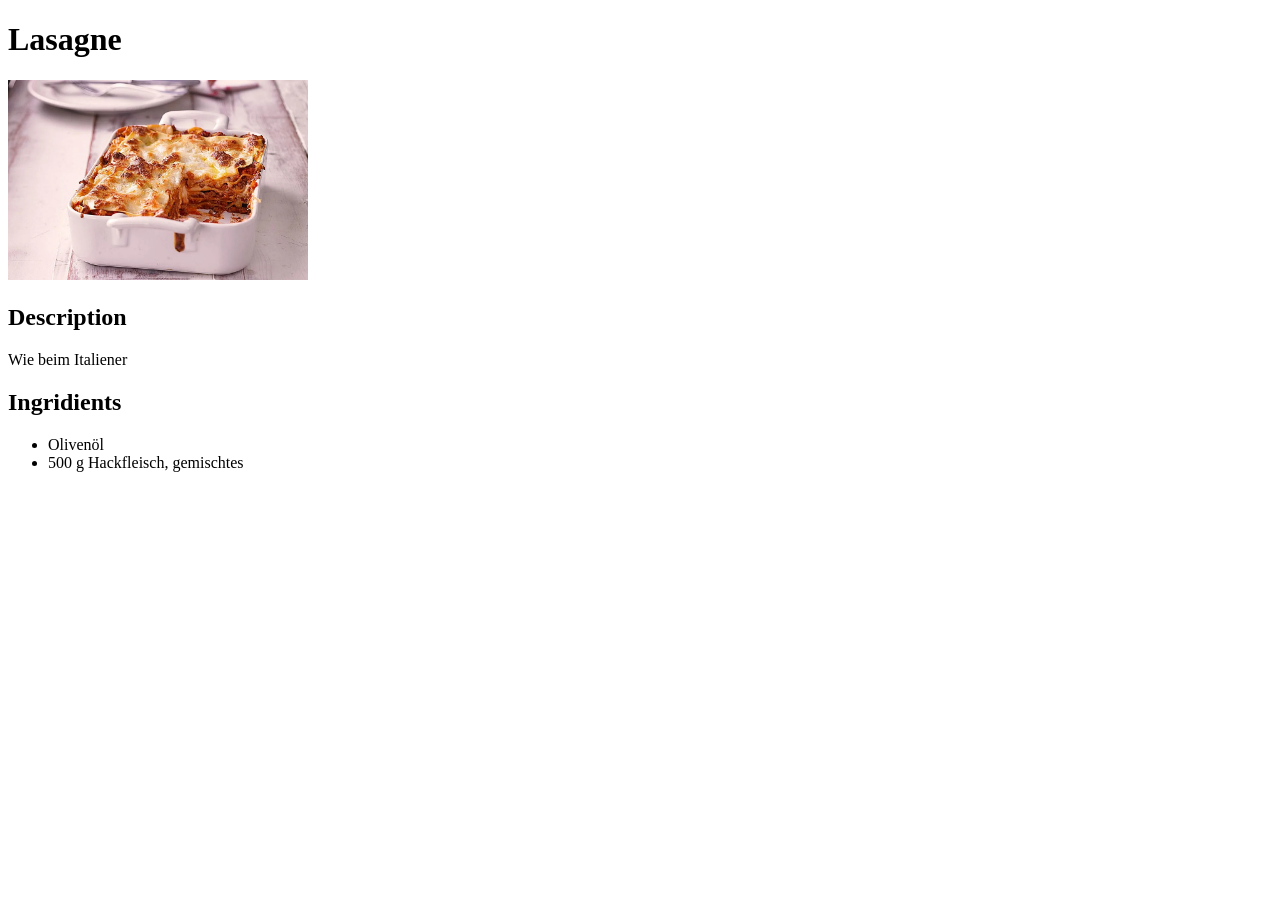
==== recipes/lasagne.html @ 4c35e97a "lasagne.html added" ====
<!DOCTYPE html>
<html lang="en">
<head>
    <meta charset="UTF-8">
    <meta name="viewport" content="width=device-width, initial-scale=1.0">
    <title>Lasagne Recipe</title>
</head>
<body>
    <nav><a href="../recipes/lasagne.html"></a></nav>
    <h1>Lasagne</h1>
    <img src="../recipes/images/lasagne.jpg" alt="Lasagne" style="width: 300px;"/>
    <h2>Description</h2>
    <p>Wie beim Italiener</p>
    <h2>Ingridients</h2>
    <ul>
        <li>Olivenöl</li>
        <li>500 g Hackfleisch, gemischtes</li>
    </ul>
    
</body>
</html>
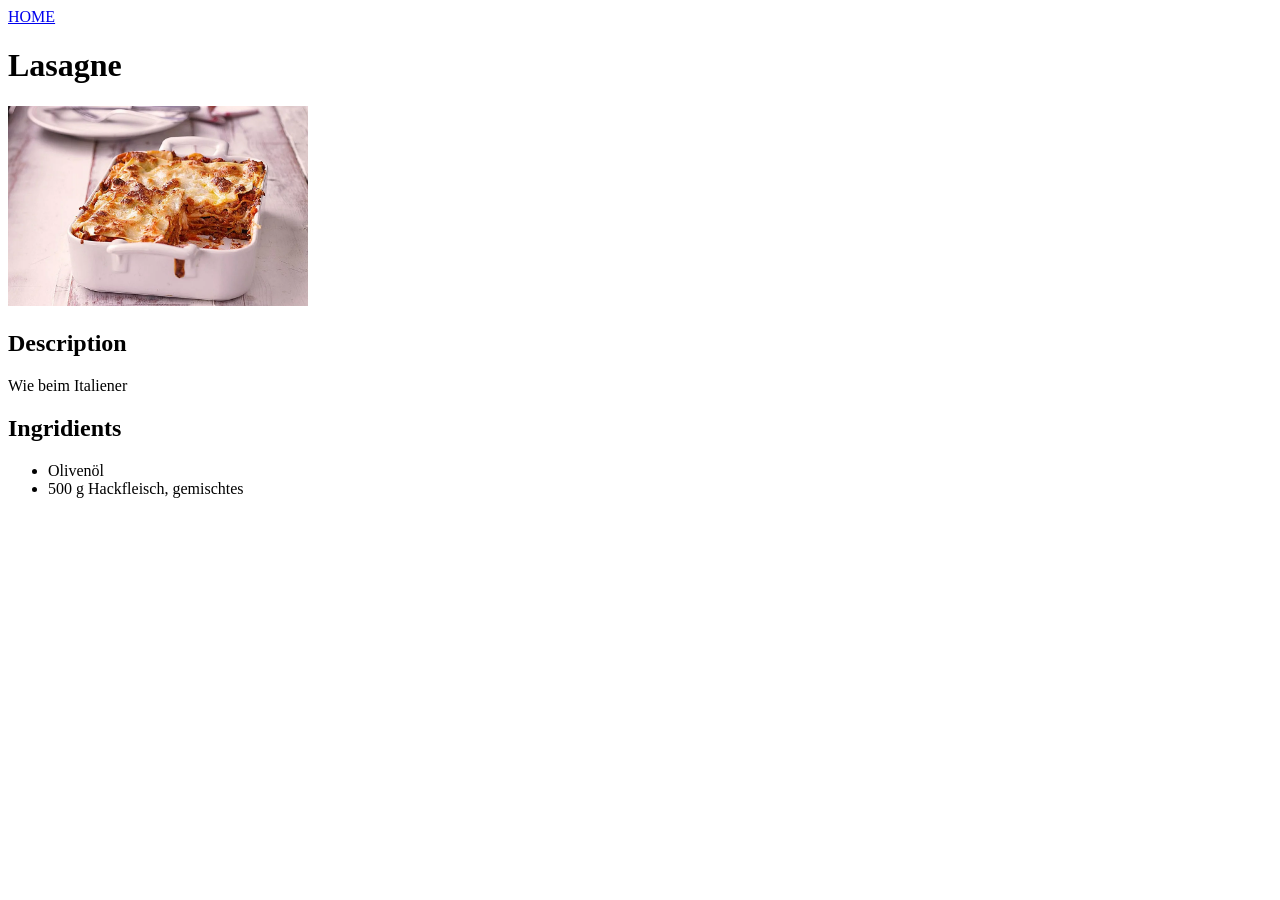
==== commit 4e1d4228: "a tag name added" ====
--- a/recipes/lasagne.html
+++ b/recipes/lasagne.html
@@ -6,7 +6,7 @@
     <title>Lasagne Recipe</title>
 </head>
 <body>
-    <nav><a href="../recipes/lasagne.html"></a></nav>
+    <nav><a href="../index.html">HOME</a></nav>
     <h1>Lasagne</h1>
     <img src="../recipes/images/lasagne.jpg" alt="Lasagne" style="width: 300px;"/>
     <h2>Description</h2>
@@ -16,6 +16,6 @@
         <li>Olivenöl</li>
         <li>500 g Hackfleisch, gemischtes</li>
     </ul>
-    
+
 </body>
 </html>
